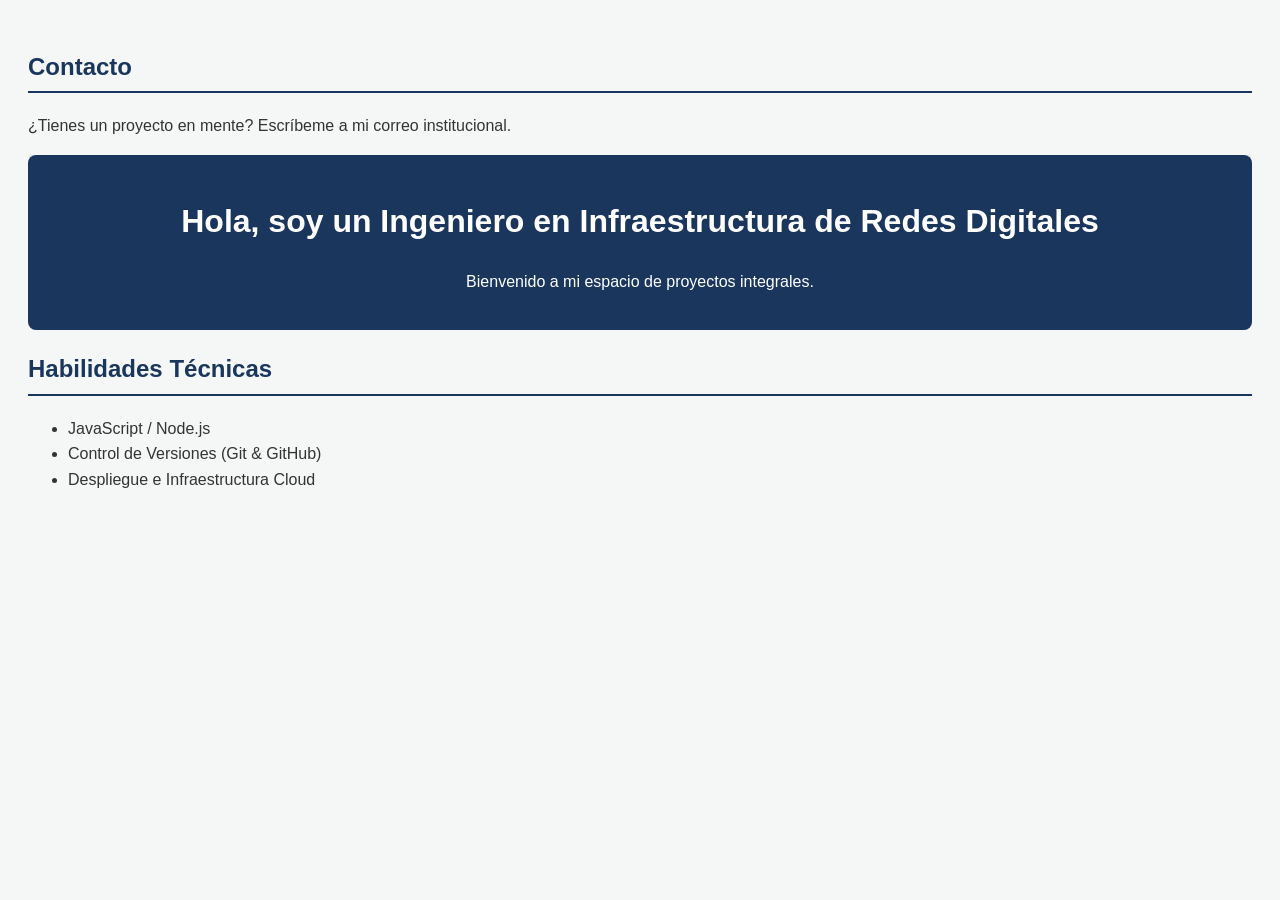
==== indx.html @ 8944f5a5 "feat: primer commit" ====
<!DOCTYPE html>
<html lang="es">
<head>
<meta charset="UTF-8">
<link rel="stylesheet" href="styles.css">
<meta name="viewport" content="width=device-width, initial-scale=1.0">
<title>Ejemplo de Portafolio Profesional (Karla Susana Flores Mogica) </title>
</head>
<body>
    <section>
<h2>Contacto</h2>
<p>¿Tienes un proyecto en mente? Escríbeme a mi correo institucional. </p>
</section>
<header>

<h1>Hola, soy un Ingeniero en Infraestructura de Redes Digitales </h1>
<p>Bienvenido a mi espacio de proyectos integrales. </p>
</header>
<main>
<section>
<h2>Habilidades Técnicas</h2>
<ul>
<li>JavaScript / Node.js</li>
<li>Control de Versiones (Git & GitHub) </li>
<li>Despliegue e Infraestructura Cloud</li>
</ul>
</section>
</main>
</body>
</html>
---- styles.css ----
body {
font-family: 'Segoe UI', Tahoma, Geneva, Verdana, sans-serif;
line-height: 1.6;
background-color: #f4f7f6;
color: #333;
padding: 20px;
}
header {
background: #1a365d;
color: #fff;
padding: 20px;
border-radius: 8px;
text-align: center;
}
h2 {
color: #1a365d;
border-bottom: 2px solid #1a365d;
padding-bottom: 5px;
}body {
font-family: 'Segoe UI', Tahoma, Geneva, Verdana, sans-serif;
line-height: 1.6;
background-color: #f4f7f6;
color: #333;
padding: 20px;
}
header {
background: #1a365d;
color: #fff;
padding: 20px;
border-radius: 8px;
text-align: center;
}
h2 {
color: #1a365d;
border-bottom: 2px solid #1a365d;
padding-bottom: 5px;
}
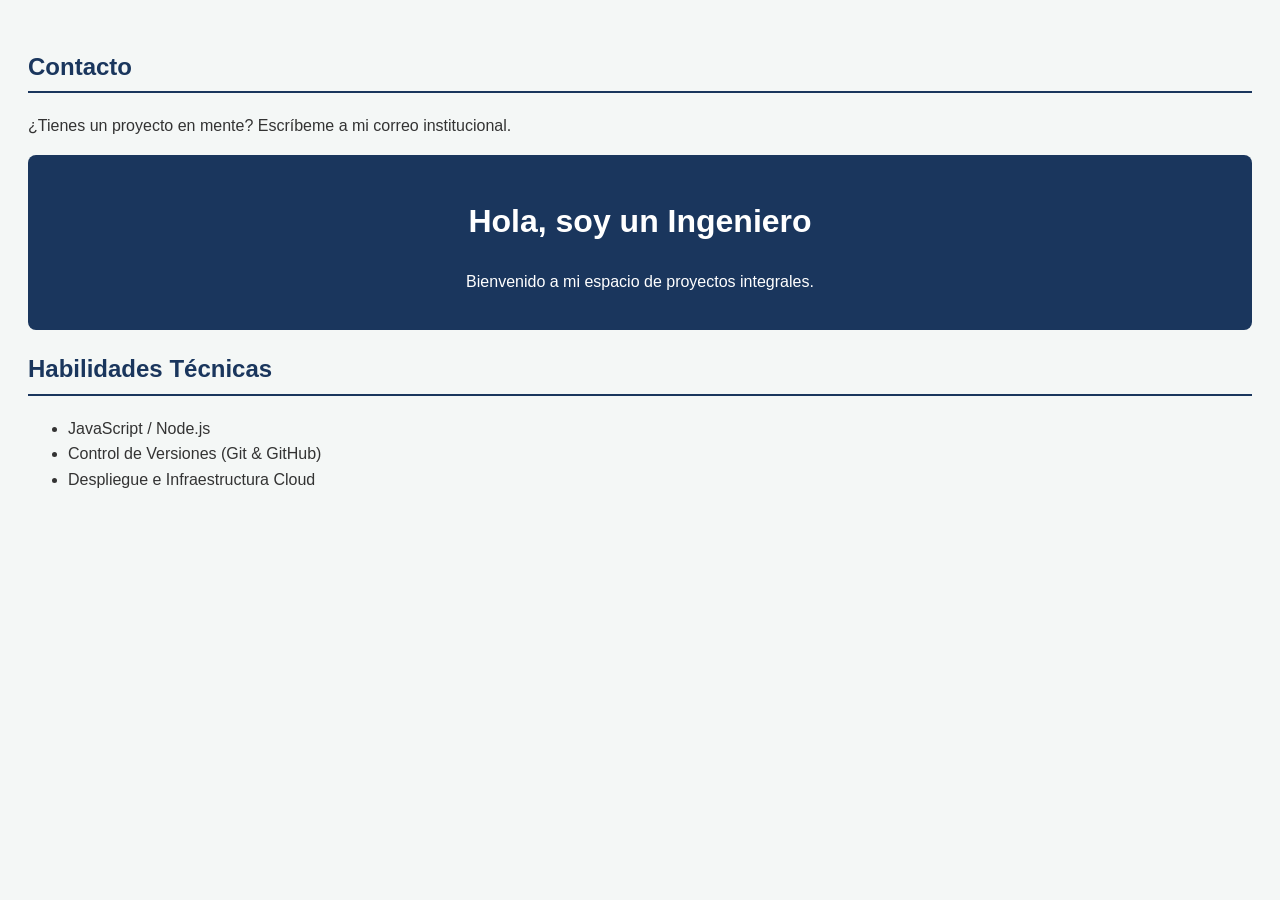
==== commit 18dee17d: "cambio de titulo in indx.html" ====
--- a/indx.html
+++ b/indx.html
@@ -13,7 +13,7 @@
 </section>
 <header>
 
-<h1>Hola, soy un Ingeniero en Infraestructura de Redes Digitales </h1>
+<h1>Hola, soy un Ingeniero </h1>
 <p>Bienvenido a mi espacio de proyectos integrales. </p>
 </header>
 <main>
@@ -27,4 +27,4 @@
 </section>
 </main>
 </body>
-</html>+</html>
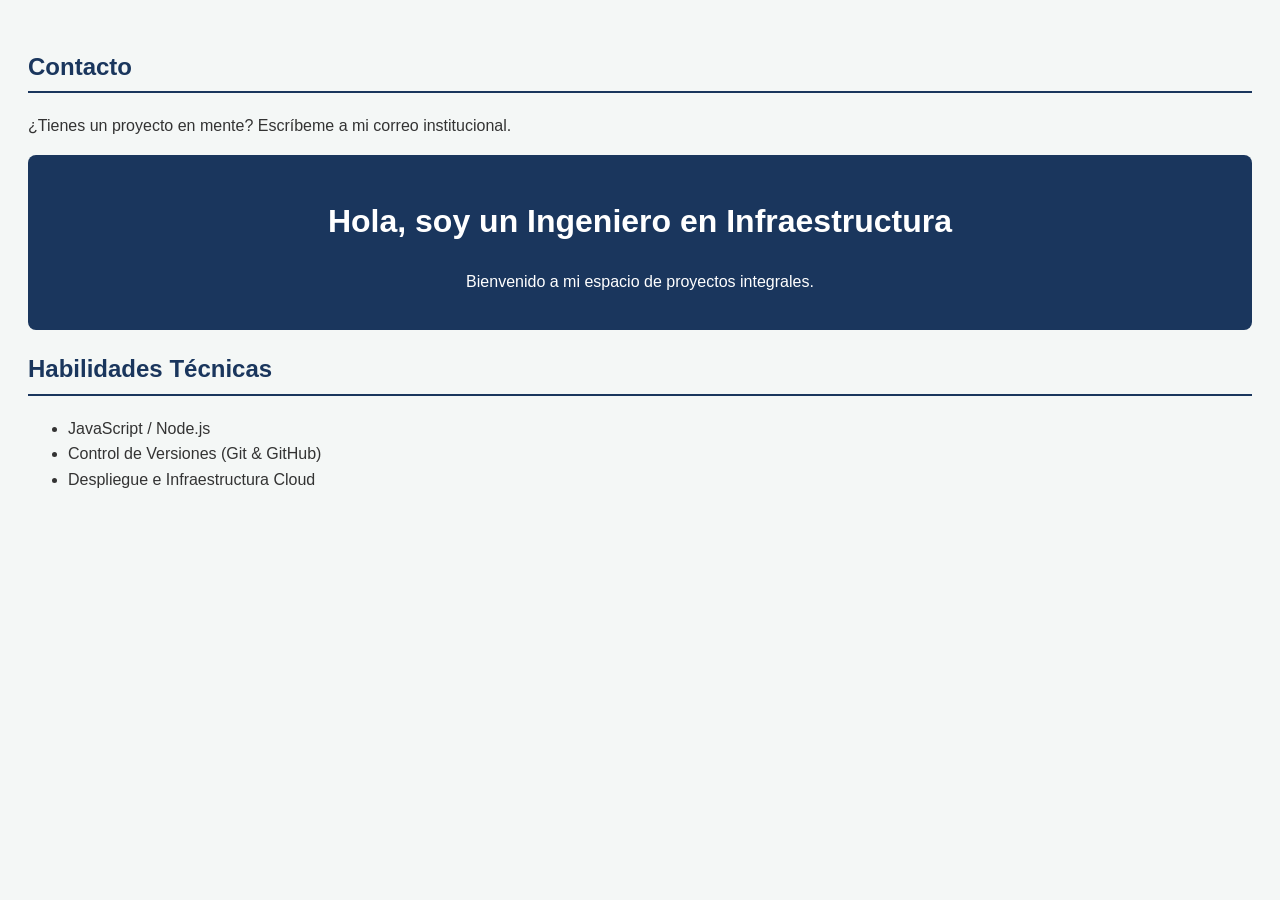
==== commit 88998ff3: "fix: actualizacion de titulo local" ====
--- a/indx.html
+++ b/indx.html
@@ -13,7 +13,7 @@
 </section>
 <header>
 
-<h1>Hola, soy un Ingeniero </h1>
+<h1>Hola, soy un Ingeniero en Infraestructura </h1>
 <p>Bienvenido a mi espacio de proyectos integrales. </p>
 </header>
 <main>
@@ -27,4 +27,4 @@
 </section>
 </main>
 </body>
-</html>
+</html>
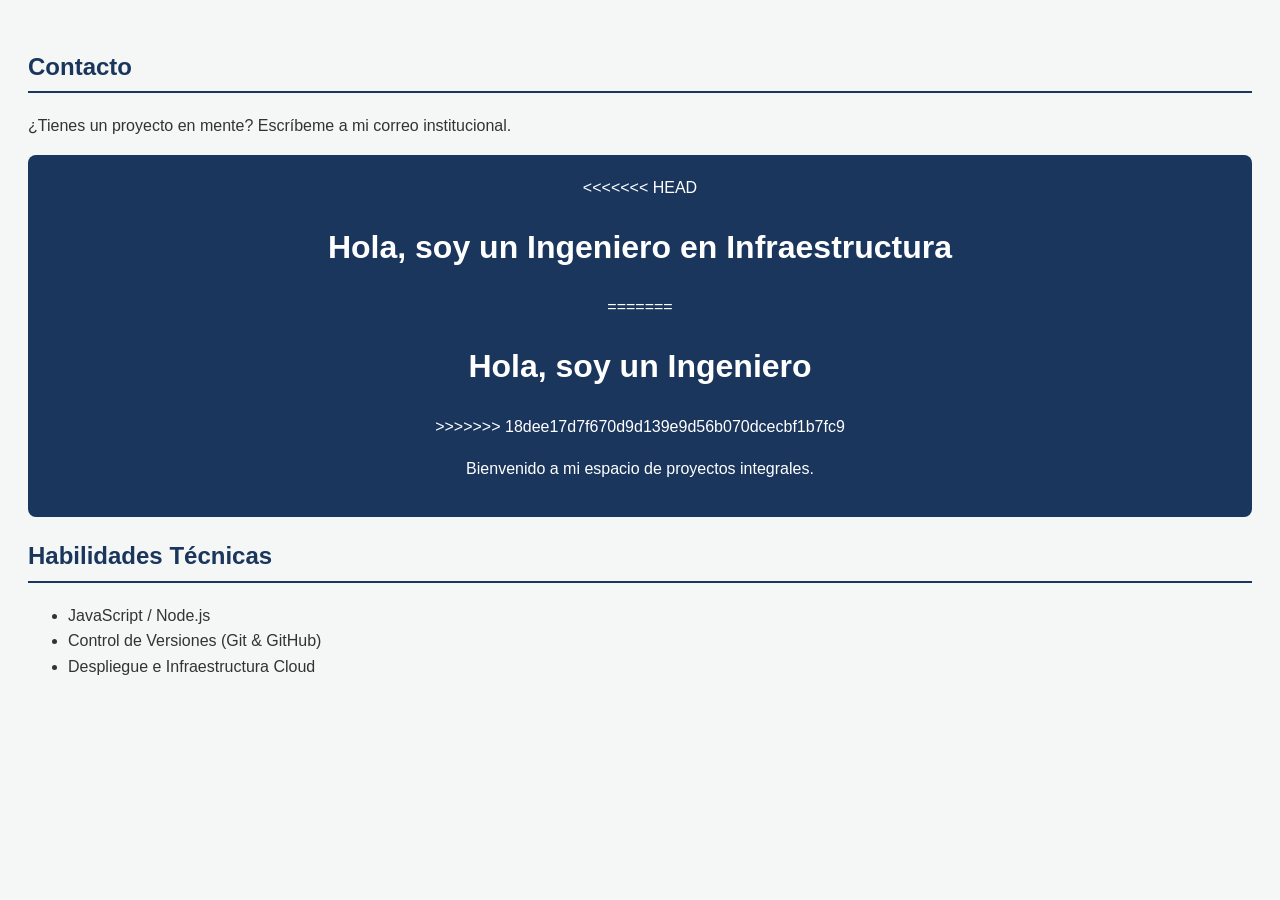
==== commit f0bab6fd: "merge: resolucion de conflicto en titulo principal" ====
--- a/indx.html
+++ b/indx.html
@@ -13,7 +13,11 @@
 </section>
 <header>
 
+<<<<<<< HEAD
 <h1>Hola, soy un Ingeniero en Infraestructura </h1>
+=======
+<h1>Hola, soy un Ingeniero </h1>
+>>>>>>> 18dee17d7f670d9d139e9d56b070dcecbf1b7fc9
 <p>Bienvenido a mi espacio de proyectos integrales. </p>
 </header>
 <main>
@@ -27,4 +31,4 @@
 </section>
 </main>
 </body>
-</html>+</html>
